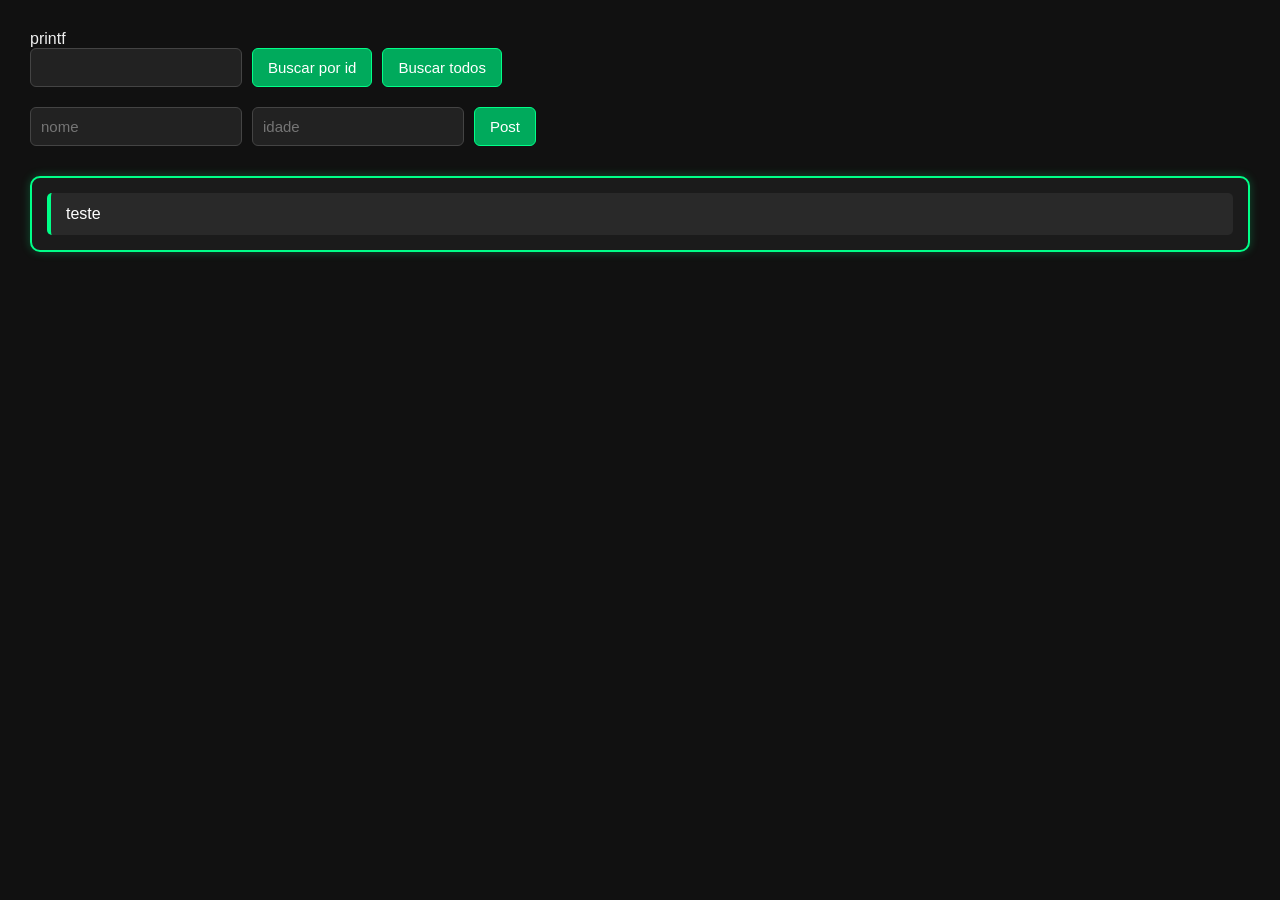
==== index.html @ 163aaa9c "first commit" ====
<!DOCTYPE html>
<html lang="pt-BR">
	<head>
 		<meta charset="UTF-8">
		<meta name="viewport" content="width=device-width, initial-scale=1.0">
		<title>Teste API Usuários</title>
		<link rel="stylesheet" href="style.css">
	</head>
   
    	<body>

		<span id="console">printf</span>
		<form action="" method="get">
			<input type="number" name="" id="idUsuario">
			<button id="btnGet">Buscar por id</button>
			<button id='btnGetTodos'>Buscar todos</button>
		</form>

		<div>
			<input type="text" id="nome" placeholder="nome">
			<input type="text" id="idade" placeholder="idade">
			<button id="btnPost">Post</button>
		</div>

		<ul id="listaUsuarios">
			<li>teste</li>
		</ul>	
		

		<pre id="context"></pre> 
     	
		<script src="script.js"></script>
	</body>
	
</html>
---- style.css ----
* {
    box-sizing: border-box;
}

body {
    margin: 0;
    padding: 30px;
    font-family: Arial, sans-serif;
    background: #111;
    color: #eee;
}

form,
body > div {
    display: flex;
    gap: 10px;
    flex-wrap: wrap;
    margin-bottom: 20px;
}

h1 {
    width: 100%;
    margin: 0 0 10px;
    color: #00ff88;
}

input {
    padding: 10px;
    border-radius: 6px;
    border: 1px solid #444;

    background: #222;
    color: #fff;

    font-size: 15px;
}

input:focus {
    outline: none;
    border-color: #00ff88;
}

/* Botões */

button {
    padding: 10px 15px;

    border-radius: 6px;
    border: 1px solid #00ff88;

    background: #00aa5c;
    color: #fff;

    font-size: 15px;
    cursor: pointer;

    transition: 0.2s;
}

button:hover {
    background: #00ff88;
    color: #111;
}

/* Lista de usuários */

#listaUsuarios {
    margin-top: 30px;
    padding: 15px;
    list-style: none;

    background: #1b1b1b;
    border: 2px solid #00ff88;
    border-radius: 10px;

    box-shadow: 0 0 10px #00ff8844;
}

/* Cada usuário */

#listaUsuarios li {
    padding: 12px 15px;
    margin-bottom: 8px;

    background: #292929;
    border-left: 4px solid #00ff88;
    border-radius: 5px;

    color: #fff;
}

/* Evita espaço desnecessário no último item */

#listaUsuarios li:last-child {
    margin-bottom: 0;
}
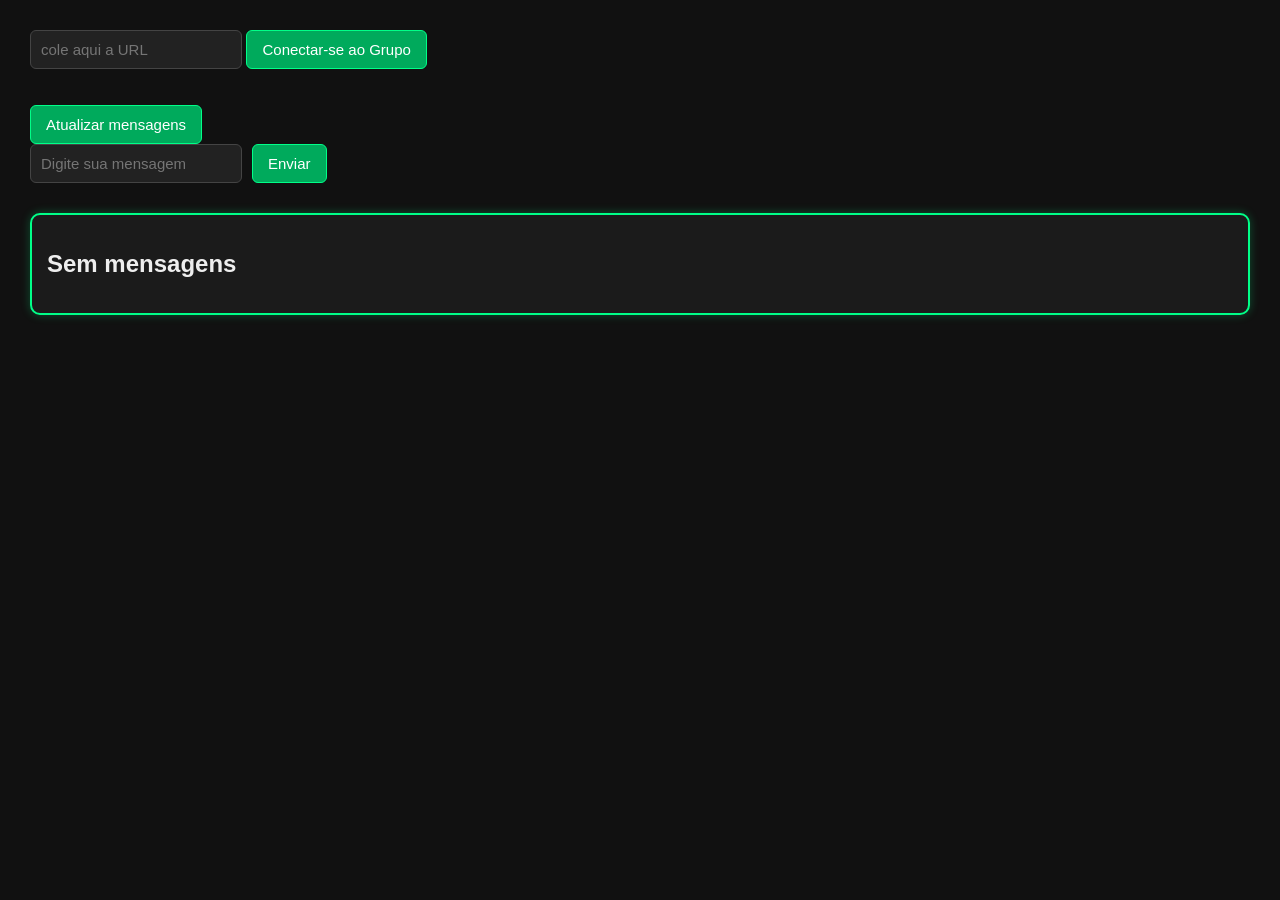
==== commit adba4246: "html escondido" ====
--- a/index.html
+++ b/index.html
@@ -8,22 +8,30 @@
 	</head>
    
     	<body>
-
+		
 		<span id="console">printf</span>
-		<form action="" method="get">
+		<input type="text" 
+			id="inputUrl" 
+			placeholder="cole aqui a URL">
+		<button id="btnUrl">Conectar-se ao Grupo</button>
+		<!--<form action="" method="get"> -->
 			<input type="number" name="" id="idUsuario">
 			<button id="btnGet">Buscar por id</button>
-			<button id='btnGetTodos'>Buscar todos</button>
-		</form>
+			<br>
+			<br>
+			<br>
+
+			<button id='btnGetTodos'>Atualizar mensagens</button>
+			<!--</form> -->
 
 		<div>
-			<input type="text" id="nome" placeholder="nome">
+			<input type="text" id="nome" placeholder="Digite sua mensagem">
 			<input type="text" id="idade" placeholder="idade">
-			<button id="btnPost">Post</button>
+			<button id="btnPost">Enviar</button>
 		</div>
 
 		<ul id="listaUsuarios">
-			<li>teste</li>
+			<h2>Sem mensagens</h2>
 		</ul>	
 		
 
--- a/style.css
+++ b/style.css
@@ -94,3 +94,10 @@
 #listaUsuarios li:last-child {
     margin-bottom: 0;
 }
+
+
+#console, 
+#idade,
+#idUsuario, #btnGet {
+    display: none;
+}
